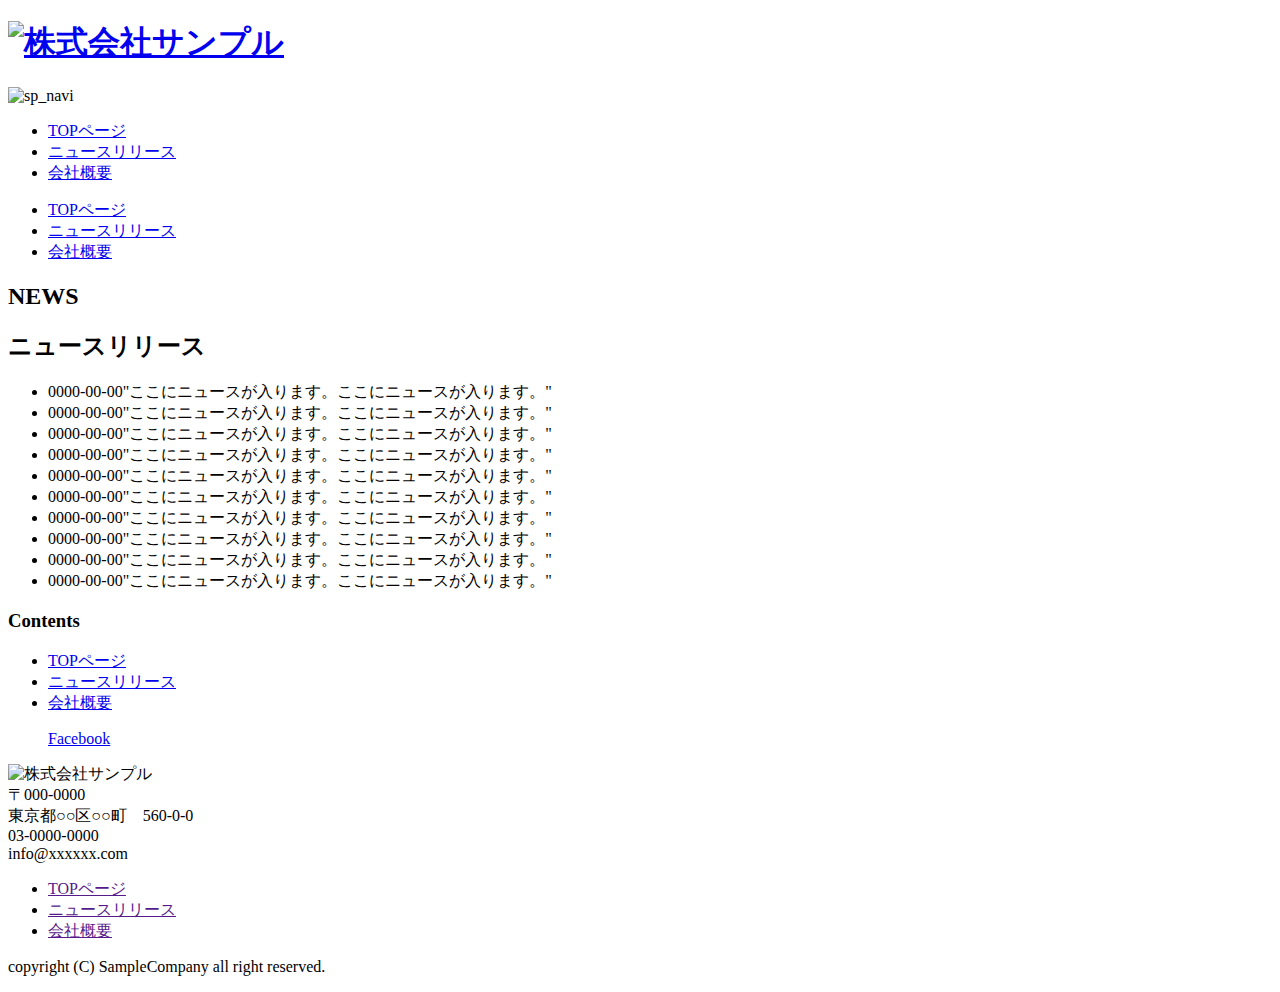
==== news.html @ eacb085c "Lesson8kadai" ====
<!DOCTYPE html>
<html lang="ja">
<head>
    <meta charset="utf-8">
    <title>NEWS | 株式会社サンプル</title>
    <meta name="description" content="">
    <meta name="author" content="">
    <meta name="viewport" content="width=device-width, initial-scale=1">
    <link rel="stylesheet" href="css/normalize.css">
    <link rel="stylesheet" href="css/skeleton.css">
    <link rel="stylesheet" href="css/news/news.css">
    <link rel="icon" type="image/png" href="images/favicon.png">
</head>
<body>
  <header>
      <div id="header_in" class="container">
          <div class="row">
              <div class="six columns logo">
                  <h1><a href="index.html">
                    <img class="u-max-full-width" src="images/top/logo.png" alt="株式会社サンプル" srcset="images/top/logo@2x.png 2x" />
                  </a></h1>
              </div>
              <div class="six columns navi">
                  <div class="sp_navi">
                      <img id="sp_navi_btn" class="u-max-full-width" src="images/top/sp_navi.png" alt="sp_navi" srcset="images/top/sp_navi@2x.png 2x" />
                      <ul class="sp_navi_li">
                          <li class="navi_toppage"><a href="index.html">TOPページ</a></li>
                          <li class="navi_news"><a href="news.html">ニュースリリース</a></li>
                          <li class="navi_company"><a href="company.html">会社概要</a></li>
                      </ul>
                  </div>
                  <!-- sp_navi -->
                  <div class="pc_navi">
                      <ul class="pc_navi_li">
                          <li class="navi_toppage"><a href="index.html">TOPページ</a></li>
                          <li class="navi_news"><a href="news.html">ニュースリリース</a></li>
                          <li class="navi_company"><a href="company.html">会社概要</a></li>
                      </ul>
                  </div>
                  <!-- pc_navi -->
              </div>
              <!-- six columns navi -->
          </div>
          <!-- row -->
      </div>
      <!-- container -->
  </header>
  <div id="sub_cover">
    <div class="container">
      <div class="row">
        <div class="twelve columns">
          <h2>NEWS</h2>
        </div>
      </div>
      <!-- row -->
    </div>
    <!-- container -->
  </div>
  <!-- #sub_cover -->
  <div id="contents">
    <div class="container">
      <div class="row">
        <div id="main" class="nine columns">
          <h2>ニュースリリース</h2>
          <ul class="news_li">
            <li><span>0000-00-00</span>"ここにニュースが入ります。ここにニュースが入ります。"</li>
            <li><span>0000-00-00</span>"ここにニュースが入ります。ここにニュースが入ります。"</li>
            <li><span>0000-00-00</span>"ここにニュースが入ります。ここにニュースが入ります。"</li>
            <li><span>0000-00-00</span>"ここにニュースが入ります。ここにニュースが入ります。"</li>
            <li><span>0000-00-00</span>"ここにニュースが入ります。ここにニュースが入ります。"</li>
            <li><span>0000-00-00</span>"ここにニュースが入ります。ここにニュースが入ります。"</li>
            <li><span>0000-00-00</span>"ここにニュースが入ります。ここにニュースが入ります。"</li>
            <li><span>0000-00-00</span>"ここにニュースが入ります。ここにニュースが入ります。"</li>
            <li><span>0000-00-00</span>"ここにニュースが入ります。ここにニュースが入ります。"</li>
            <li><span>0000-00-00</span>"ここにニュースが入ります。ここにニュースが入ります。"</li>
          </ul>
        </div>
        <!-- nine columns -->
        <div id="sidebar" class="three columns">
          <div class="pc_sidemenu">
            <h3>Contents</h3>
            <ul>
                <li class="navi_toppage"><a href="index.html">TOPページ</a></li>
                <li class="navi_news"><a href="news.html">ニュースリリース</a></li>
                <li class="navi_company"><a href="company.html">会社概要</a></li>
            </ul>
          </div>
          <div>
            <div class="fb-page fb__iframe_widget" data-href="https://www.facebook.com/facebook" data-tabs="timeline"
                 data-height="300" data-small-header="false" data-adapt-container-width="true" data-hide-cover="false"
                 data-show-facepile="false"><blockquote cite="https://www.facebook.com/facebook" class="fb-xfbml-parse-ignore">
                 <a href="https://www.facebook.com/facebook">Facebook</a></blockquote>
            </div>
          </div>
        </div>
        <!-- .news_contents -->
      </div>
      <!-- row -->
    </div>
    <!-- container -->
  </div>
  <!-- #contents -->

  <script type="text/javascript" src="http://ajax.googleapis.com/ajax/libs/jquery/1.10.2/jquery.min.js"></script>

  <script>
    $(function(){
      $(document).ready(function(){

        $("#sp_navi_btn").click(function () {
          $(this).next().slideToggle();
        });

      });
    });

  </script>

  <div id="fb-root"></div>
  <script>(function(d, s, id) {
    var js, fjs = d.getElementsByTagName(s)[0];
    if (d.getElementById(id)) return;
    js = d.createElement(s); js.id = id;
    js.src = 'https://connect.facebook.net/ja_JP/sdk.js#xfbml=1&version=v2.12';
    fjs.parentNode.insertBefore(js, fjs);
  }(document, 'script', 'facebook-jssdk'));</script>

  <footer>
    <div class="container">
      <div class="row">
        <div class="four columns sp">
          <img class="u-max-full-width" src="images/top/footer_logo.png" alt="株式会社サンプル" srcset="images/top/footer_logo@2x.png 2x" />
        </div>
        <!-- columns -->
        <div class="four columns foot_address sp">
          〒000-0000<br />
          東京都○○区○○町　560-0-0<br />
          03-0000-0000<br />
          info@xxxxxx.com
        </div>
        <!-- columns -->
        <div class="four columns">
          <ul class="foot_navi">
            <li><a href="">TOPページ</a></li>
            <li><a href="">ニュースリリース</a></li>
            <li><a href="">会社概要</a></li>
          </ul>
        </div>
        <!-- columns -->
      </div>
      <!-- row -->

      <div class="row">
        <div class="twelve columns sp">
          <p class="copy">copyright (C) SampleCompany all right reserved.</p>
        </div>
        <!-- columns -->
      </div>
      <!-- row -->
    </div>
  </footer>
</body>
</html>
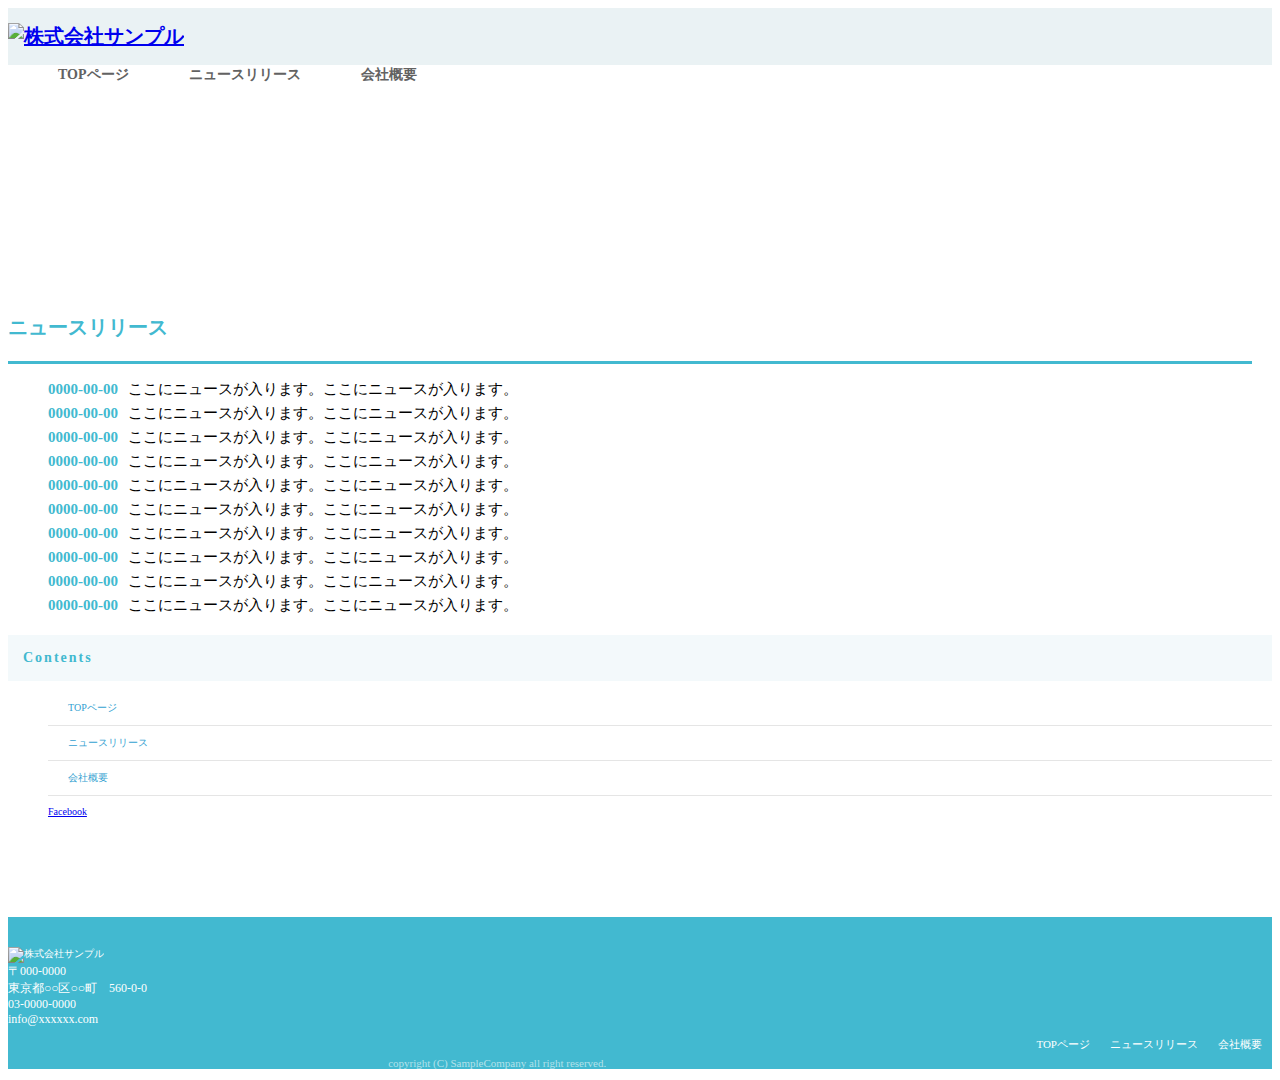
==== commit 6ea79e7c: "Update news.html" ====
--- a/news.html
+++ b/news.html
@@ -63,16 +63,16 @@
         <div id="main" class="nine columns">
           <h2>ニュースリリース</h2>
           <ul class="news_li">
-            <li><span>0000-00-00</span>"ここにニュースが入ります。ここにニュースが入ります。"</li>
-            <li><span>0000-00-00</span>"ここにニュースが入ります。ここにニュースが入ります。"</li>
-            <li><span>0000-00-00</span>"ここにニュースが入ります。ここにニュースが入ります。"</li>
-            <li><span>0000-00-00</span>"ここにニュースが入ります。ここにニュースが入ります。"</li>
-            <li><span>0000-00-00</span>"ここにニュースが入ります。ここにニュースが入ります。"</li>
-            <li><span>0000-00-00</span>"ここにニュースが入ります。ここにニュースが入ります。"</li>
-            <li><span>0000-00-00</span>"ここにニュースが入ります。ここにニュースが入ります。"</li>
-            <li><span>0000-00-00</span>"ここにニュースが入ります。ここにニュースが入ります。"</li>
-            <li><span>0000-00-00</span>"ここにニュースが入ります。ここにニュースが入ります。"</li>
-            <li><span>0000-00-00</span>"ここにニュースが入ります。ここにニュースが入ります。"</li>
+            <li><span>0000-00-00</span>ここにニュースが入ります。ここにニュースが入ります。</li>
+            <li><span>0000-00-00</span>ここにニュースが入ります。ここにニュースが入ります。</li>
+            <li><span>0000-00-00</span>ここにニュースが入ります。ここにニュースが入ります。</li>
+            <li><span>0000-00-00</span>ここにニュースが入ります。ここにニュースが入ります。</li>
+            <li><span>0000-00-00</span>ここにニュースが入ります。ここにニュースが入ります。</li>
+            <li><span>0000-00-00</span>ここにニュースが入ります。ここにニュースが入ります。</li>
+            <li><span>0000-00-00</span>ここにニュースが入ります。ここにニュースが入ります。</li>
+            <li><span>0000-00-00</span>ここにニュースが入ります。ここにニュースが入ります。</li>
+            <li><span>0000-00-00</span>ここにニュースが入ります。ここにニュースが入ります。</li>
+            <li><span>0000-00-00</span>ここにニュースが入ります。ここにニュースが入ります。</li>
           </ul>
         </div>
         <!-- nine columns -->
@@ -101,6 +101,40 @@
   </div>
   <!-- #contents -->
 
+  <footer>
+    <div class="container">
+      <div class="row">
+        <div class="four columns sp">
+          <img class="u-max-full-width" src="images/top/footer_logo.png" alt="株式会社サンプル" srcset="images/top/footer_logo@2x.png 2x" />
+        </div>
+        <!-- columns -->
+        <div class="four columns foot_address sp">
+          〒000-0000<br />
+          東京都 ○○区○○町　560-0-0<br />
+          03-0000-0000<br />
+          info@xxxxxx.com
+        </div>
+        <!-- columns -->
+        <div class="four columns">
+          <ul class="foot_navi">
+            <li><a href="index.html">TOPページ</a></li>
+            <li><a href="news.html">ニュースリリース</a></li>
+            <li><a href="company.html">会社概要</a></li>
+          </ul>
+        </div>
+        <!-- columns -->
+      </div>
+      <!-- row -->
+
+      <div class="row">
+        <div class="twelve columns sp">
+          <p class="copy">copyright (C) SampleCompany all right reserved.</p>
+        </div>
+        <!-- columns -->
+      </div>
+      <!-- row -->
+    </div>
+  </footer>
   <script type="text/javascript" src="http://ajax.googleapis.com/ajax/libs/jquery/1.10.2/jquery.min.js"></script>
 
   <script>
@@ -121,43 +155,9 @@
     var js, fjs = d.getElementsByTagName(s)[0];
     if (d.getElementById(id)) return;
     js = d.createElement(s); js.id = id;
-    js.src = 'https://connect.facebook.net/ja_JP/sdk.js#xfbml=1&version=v2.12';
+    js.src = '//connect.facebook.net/ja_JP/sdk.js#xfbml=1&version=v2.12';
     fjs.parentNode.insertBefore(js, fjs);
   }(document, 'script', 'facebook-jssdk'));</script>
 
-  <footer>
-    <div class="container">
-      <div class="row">
-        <div class="four columns sp">
-          <img class="u-max-full-width" src="images/top/footer_logo.png" alt="株式会社サンプル" srcset="images/top/footer_logo@2x.png 2x" />
-        </div>
-        <!-- columns -->
-        <div class="four columns foot_address sp">
-          〒000-0000<br />
-          東京都○○区○○町　560-0-0<br />
-          03-0000-0000<br />
-          info@xxxxxx.com
-        </div>
-        <!-- columns -->
-        <div class="four columns">
-          <ul class="foot_navi">
-            <li><a href="">TOPページ</a></li>
-            <li><a href="">ニュースリリース</a></li>
-            <li><a href="">会社概要</a></li>
-          </ul>
-        </div>
-        <!-- columns -->
-      </div>
-      <!-- row -->
-
-      <div class="row">
-        <div class="twelve columns sp">
-          <p class="copy">copyright (C) SampleCompany all right reserved.</p>
-        </div>
-        <!-- columns -->
-      </div>
-      <!-- row -->
-    </div>
-  </footer>
 </body>
 </html>
--- a/css/news/news.css
+++ b/css/news/news.css
@@ -0,0 +1,346 @@
+html {
+  font-size: 62.5%;
+}
+
+header {
+  background: #eaf2f4;
+}
+header #header_in {
+  padding-top: 10px;
+  padding-bottom: 4px;
+}
+@media (min-width: 550px) {
+  header #header_in {
+    padding: 15px 0 10px 0;
+  }
+}
+header #header_in h1 {
+  margin: 0;
+  padding: 0;
+}
+@media (max-width: 550px) {
+  header #header_in .logo {
+    width: 190px;
+  }
+  header #header_in .navi {
+    width: 40px;
+    float: right;
+  }
+}
+header #header_in .sp_navi_li {
+  width: 180px;
+  position: absolute;
+  top: 50px;
+  right: 2%;
+  border: 1px solid #eee;
+  background: white;
+  margin: 0;
+  padding: 0;
+  display: none;
+  z-index: 100;
+}
+header #header_in .sp_navi_li li {
+  list-style: none;
+  margin: 0;
+  padding: 0;
+}
+header #header_in .sp_navi_li li a {
+  display: block;
+  padding: 10px 8px;
+  border-bottom: 1px solid #eee;
+  font-size: 14px;
+  text-decoration: none;
+}
+@media (min-width: 550px) {
+  header #header_in .sp_navi {
+    display: none;
+  }
+  header #header_in .pc_navi_li {
+    margin: 0;
+    padding: 0;
+  }
+  header #header_in .pc_navi_li li {
+    list-style: none;
+    margin: 5px 0 0 0;
+    padding: 0;
+  }
+  header #header_in .pc_navi_li li a {
+    color: #626262;
+    text-decoration: none;
+    font-weight: bold;
+    font-size: 14px;
+    font-size: 1.4rem;
+    float: left;
+    padding-right: 10px;
+  }
+  header #header_in .pc_navi_li li a:hover {
+    color: #42b9d0;
+  }
+  header #header_in li.navi_toppage a {
+    background-repeat: no-repeat;
+    display: inline-block;
+    line-height: 40px;
+    padding-left: 50px;
+    background-image: url("../../images/top/navi_top.png");
+    background-size: 40px 40px;
+  }
+}
+@media screen and (min-width: 550px) and (-webkit-min-device-pixel-ratio: 2), (min-width: 550px) and (min-resolution: 2dppx) {
+  header #header_in li.navi_toppage a {
+    background-image: url("../../images/top/navi_top@2x.png");
+  }
+}
+@media (min-width: 550px) {
+  header #header_in li.navi_news a {
+    background-repeat: no-repeat;
+    display: inline-block;
+    line-height: 40px;
+    padding-left: 50px;
+    background-image: url("../../images/top/navi_news.png");
+    background-size: 40px 40px;
+  }
+}
+@media screen and (min-width: 550px) and (-webkit-min-device-pixel-ratio: 2), (min-width: 550px) and (min-resolution: 2dppx) {
+  header #header_in li.navi_news a {
+    background-image: url("../../images/top/navi_news@2x.png");
+  }
+}
+@media (min-width: 550px) {
+  header #header_in li.navi_company a {
+    background-repeat: no-repeat;
+    display: inline-block;
+    line-height: 40px;
+    padding-left: 50px;
+    background-image: url("../../images/top/navi_company.png");
+    background-size: 40px 40px;
+  }
+}
+@media screen and (min-width: 550px) and (-webkit-min-device-pixel-ratio: 2), (min-width: 550px) and (min-resolution: 2dppx) {
+  header #header_in li.navi_company a {
+    background-image: url("../../images/top/navi_company@2x.png");
+  }
+}
+
+@media (max-width: 550px) {
+  header #header_in .pc_navi {
+    display: none;
+  }
+}
+
+#sub_cover {
+  padding: 40px 0;
+  background-size: cover;
+}
+@media screen and (-webkit-min-device-pixel-ratio: 2), (min-resolution: 20px) {
+  #sub_cover {
+    background-image: url("../../images/news/sub_cover@2x.jpg");
+  }
+}
+@media (min-width: 550px) {
+  #sub_cover {
+    padding: 80px 0;
+  }
+}
+#sub_cover h2 {
+  font-size: 16px;
+  font-size: 1.6rem;
+  font-weight: bold;
+  text-align: center;
+  color: #fff;
+  letter-spacing: .2rem;
+}
+@media (min-width: 550px) {
+  #sub_cover h2 {
+    text-align: center;
+    color: #fff;
+    font-size: 32px;
+    font-size: 3.2rem;
+    font-weight: bold;
+    margin: 0;
+    letter-spacing: .2rem;
+  }
+}
+
+#contents {
+  padding-top: 20px;
+}
+@media (min-width: 550px) {
+  #contents {
+    padding-top: 35px;
+    padding-bottom: 70px;
+  }
+}
+@media (min-width: 550px) {
+  #contents #main {
+    padding-right: 20px;
+  }
+}
+#contents #main h2 {
+  color: #42b9d0;
+  border-bottom: 3px solid #42b9d0;
+  font-size: 15px;
+  font-size: 1.5rem;
+  font-weight: bold;
+  padding-bottom: 15px;
+}
+@media (min-width: 550px) {
+  #contents #main h2 {
+    font-size: 20px;
+    font-size: 2rem;
+    padding-bottom: 20px;
+  }
+}
+#contents #main .news_li {
+  font-size: 15px;
+  font-size: 1.5rem;
+}
+#contents #main .news_li li {
+  list-style: none;
+}
+@media (min-width: 550px) {
+  #contents #main .news_li li {
+    list-style: none;
+    padding-bottom: 5px;
+  }
+}
+#contents #main .news_li li span {
+  color: #42b9d0;
+  display: block;
+  font-weight: bold;
+  margin-bottom: 3px;
+}
+@media (min-width: 550px) {
+  #contents #main .news_li li span {
+    display: inline-block;
+    margin-bottom: 0;
+    padding-right: 10px;
+  }
+}
+#contents #sidebar {
+  padding-bottom: 20px;
+}
+@media (max-width: 550px) {
+  #contents #sidebar .pc_sidemenu {
+    display: none;
+  }
+}
+#contents #sidebar .pc_sidemenu h3 {
+  color: #42b9d0;
+  font-size: 14px;
+  font-size: 1.4rem;
+  letter-spacing: .2rem;
+  font-weight: bold;
+  background-color: #f3f9fb;
+  padding: 15px;
+  margin-bottom: 0px;
+}
+#contents #sidebar .pc_sidemenu li {
+  list-style: none;
+  display: block;
+  border-bottom: 1px solid #e5e5e5;
+  background-repeat: no-repeat;
+  background-position: 8px center;
+  margin-bottom: 0px;
+  padding: 10px 10px 10px 20px;
+  background-size: 4px 8px;
+}
+@media screen and (-webkit-min-device-pixel-ratio: 2), (min-resolution: 2dppx) {
+  #contents #sidebar .pc_sidemenu li {
+    background-image: url(../../images/news/side_arrow@2x.png);
+  }
+}
+#contents #sidebar .pc_sidemenu li a {
+  color: #339fd1;
+  text-decoration: none;
+}
+#contents #sidebar .pc_sidemenu li a:hover {
+  color: #42b9d0;
+}
+
+footer {
+  background-color: #42b9d0;
+  color: #fff;
+  padding-top: 20px;
+}
+@media (max-width: 550px) {
+  footer .container {
+    margin: 0;
+    padding: 0;
+  }
+  footer .sp {
+    padding: 0 6%;
+    margin: 0 auto;
+  }
+  footer .foot_navi {
+    margin-top: 20px;
+  }
+  footer .foot_navi li {
+    list-style: none;
+    margin-bottom: 1px;
+  }
+  footer .foot_navi li a {
+    color: #42b9d0;
+    background-color: #eaf2f4;
+    display: block;
+    text-align: center;
+    font-weight: bold;
+    text-decoration: none;
+    font-size: 16px;
+    font-size: 1.6rem;
+    padding: 16px 0;
+  }
+}
+footer .foot_address {
+  font-size: 16px;
+  font-size: 1.6rem;
+  padding-top: 10px;
+}
+footer .copy {
+  text-align: center;
+  font-size: 11px;
+  font-size: 1.1rem;
+  color: #b2e1ea;
+}
+@media (min-width: 551px) {
+  footer {
+    padding-top: 30px;
+  }
+  footer .foot_address {
+    padding: 0px;
+    font-size: 12px;
+    font-size: 1.2rem;
+  }
+  footer .foot_navi {
+    float: right;
+  }
+  footer .foot_navi li {
+    list-style: none;
+    background-repeat: no-repeat;
+    background-position: left center;
+    display: inline-block;
+    float: left;
+    margin-right: 10px;
+    font-size: 11px;
+    font-size: 1.1rem;
+  }
+}
+@media screen and (min-width: 551px) and (-webkit-min-device-pixel-ratio: 2), (min-width: 551px) and (min-resolution: 2dppx) {
+  footer .foot_navi li {
+    background-image: url("../../images/top/foot_arroehead@2x.png");
+  }
+}
+@media (min-width: 551px) {
+  footer a {
+    color: white;
+    padding-left: 10px;
+    text-decoration: none;
+  }
+  footer a:hover {
+    color: #eaf2f4;
+  }
+  footer .copy {
+    margin-top: 30px;
+  }
+}
+
+/*# sourceMappingURL=news.css.map */
